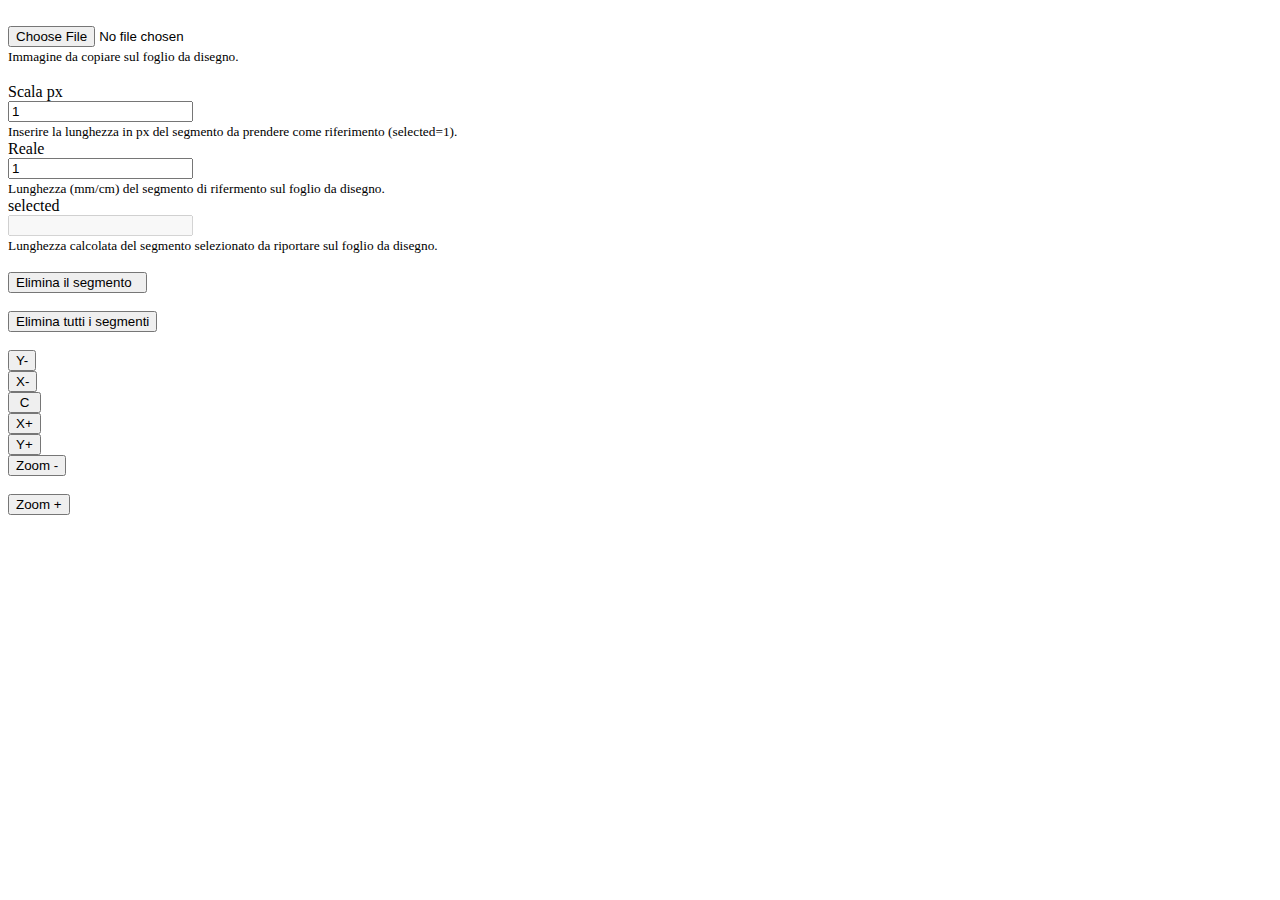
==== progetti/imgmeasure/index.html @ 66b94b84 "aggiunto imgmeasure" ====
<!DOCTYPE html>
<html lang="en">

<head>
    <meta charset="UTF-8">
    <meta name="viewport" content="width=device-width, initial-scale=1.0">
    <title>Misuratore di Distanze</title>
    <link rel="stylesheet" href="main.css">
    <link rel="stylesheet" href="bootstrap.min.css">
</head>

<body>
    <div class="container">
        <div class="row">
            <div class="col-md-6">
                <div class="row">
                    <div class="row">&nbsp;</div>
                </div>

                <div class="row mb-3">
                    <div class="col-sm-6">
                        <input type="file" id="upload" accept="image/*" class="w-100">
                    </div>
                    <div class="col-sm-6">
                        <small class="text-muted">Immagine da copiare sul foglio da disegno.</small>
                    </div>
                </div>

                <div class="row">
                    <div class="row">&nbsp;</div>
                </div>

                <div class="row mb-3">
                    <div class="col-sm-3">
                        <label for="scale">Scala px</label>
                    </div>
                    <div class="col-sm-3">
                        <input type="number" id="scale" value="1" class="w-100">
                    </div>
                    <div class="col-sm-6">
                        <small class="text-muted">Inserire la lunghezza in px del segmento da prendere come riferimento (selected=1).</small>
                    </div>
                </div>

                <div class="row" mb-3>
                    <div class="col-sm-3">
                        <label for="scale">Reale</label>
                    </div>
                    <div class="col-sm-3">
                        <input type="number" id="real" value="1" class="w-100">
                    </div>
                    <div class="col-sm-6">
                        <small class="text-muted">Lunghezza (mm/cm) del segmento di rifermento sul foglio da disegno.</small>
                    </div>
                </div>

                <div class="row" mb-3>
                    <div class="col-sm-3">
                        <label for="scale">selected</label>
                    </div>
                    <div class="col-sm-3">
                        <input type="number" id="realsel" value="" disabled class="w-100">
                    </div>
                    <div class="col-sm-6">
                        <small class="text-muted">Lunghezza calcolata del segmento selezionato da riportare sul foglio da disegno.</small>
                    </div>
                </div>
                <div class="row">
                    <div class="row">&nbsp;</div>
                </div>
                <div class="row">
                    <div class="col-md-4">
                        <button id="delete" type="button" class="btn btn-warning m-1">Elimina il segmento &nbsp</button>
                    </div>
                    <div class="col-md-4">
                        &nbsp;
                    </div>
                    <div class="col-md-4">
                        <button id="deleteall" type="button" class="btn btn-warning m-1">Elimina tutti i
                            segmenti</button>
                    </div>
                </div>

                <div class="row">
                    <div class="row">&nbsp;</div>
                </div>

                <!-- Sezione con layout dei pulsanti di controllo -->
                <div class="row justify-content-center">
                    <!-- Pulsante Y+ sopra -->
                    <div class="col-2 d-flex flex-column align-items-center">
                        <button id="yminus" type="button" class="btn btn-info m-1">Y-</button>
                    </div>
                </div>

                <div class="row justify-content-center align-items-center">
                    <!-- Pulsante X- a sinistra -->
                    <div class="col-4 text-center">
                        <button id="xminus" type="button" class="btn btn-primary m-1">X-</button>
                    </div>

                    <!-- Pulsante centrale -->
                    <div class="col-4 text-center">
                        <button id="reset" type="button" class="btn btn-secondary m-1">&nbsp;C&nbsp;</button>
                    </div>

                    <!-- Pulsante X+ a destra -->
                    <div class="col-4 text-center">
                        <button id="xplus" type="button" class="btn btn-primary m-0">X+</button>
                    </div>
                </div>

                <!-- Pulsante Y- sotto -->
                <div class="row justify-content-center">
                    <div class="col-2 d-flex flex-column align-items-center">
                        <button id="yplus" type="button" class="btn btn-info m-1">Y+</button>
                    </div>
                </div>
                <div class="row">
                    <div class="col-md-4">
                        <button id="zoom-out" type="button" class="btn btn-secondary m-1">Zoom -</button>
                    </div>

                    <div class="col-md-4">
                        &nbsp;
                    </div>

                    <div class="col-md-4">
                        <button id="zoom-in" type="button" class="btn btn-secondary m-1">Zoom +</button>
                    </div>

                </div>

            </div>
            <div class="col-md-6">
                <canvas id="canvas"></canvas>
            </div>
        </div>
    </div>

    <div id="distance"></div>

    <script src="bootstrap.bundle.min.js"></script>
    <script src="main.js"></script>

</body>

</html>
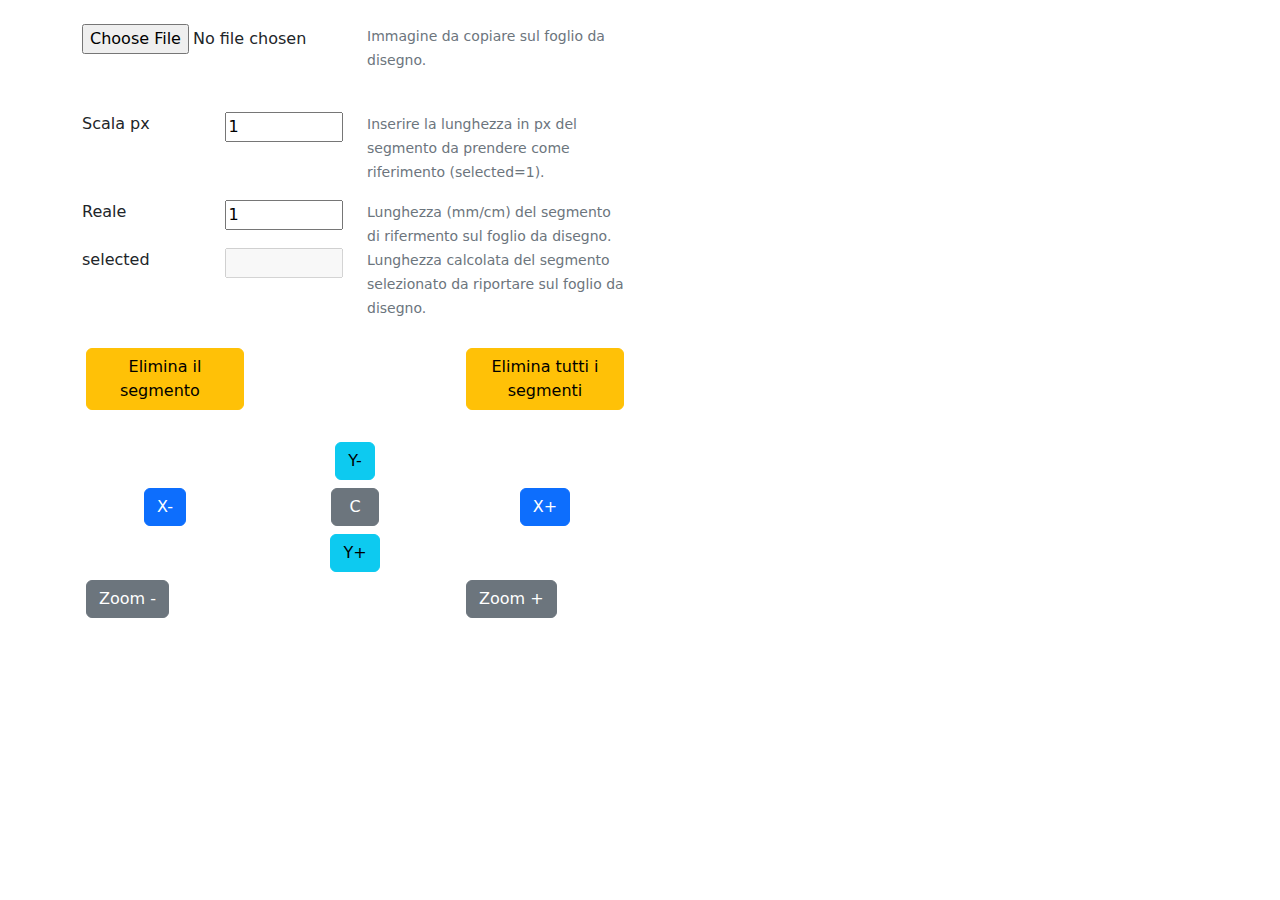
==== commit b83262bb: "fix" ====
(no text change in the page or its own stylesheets)
